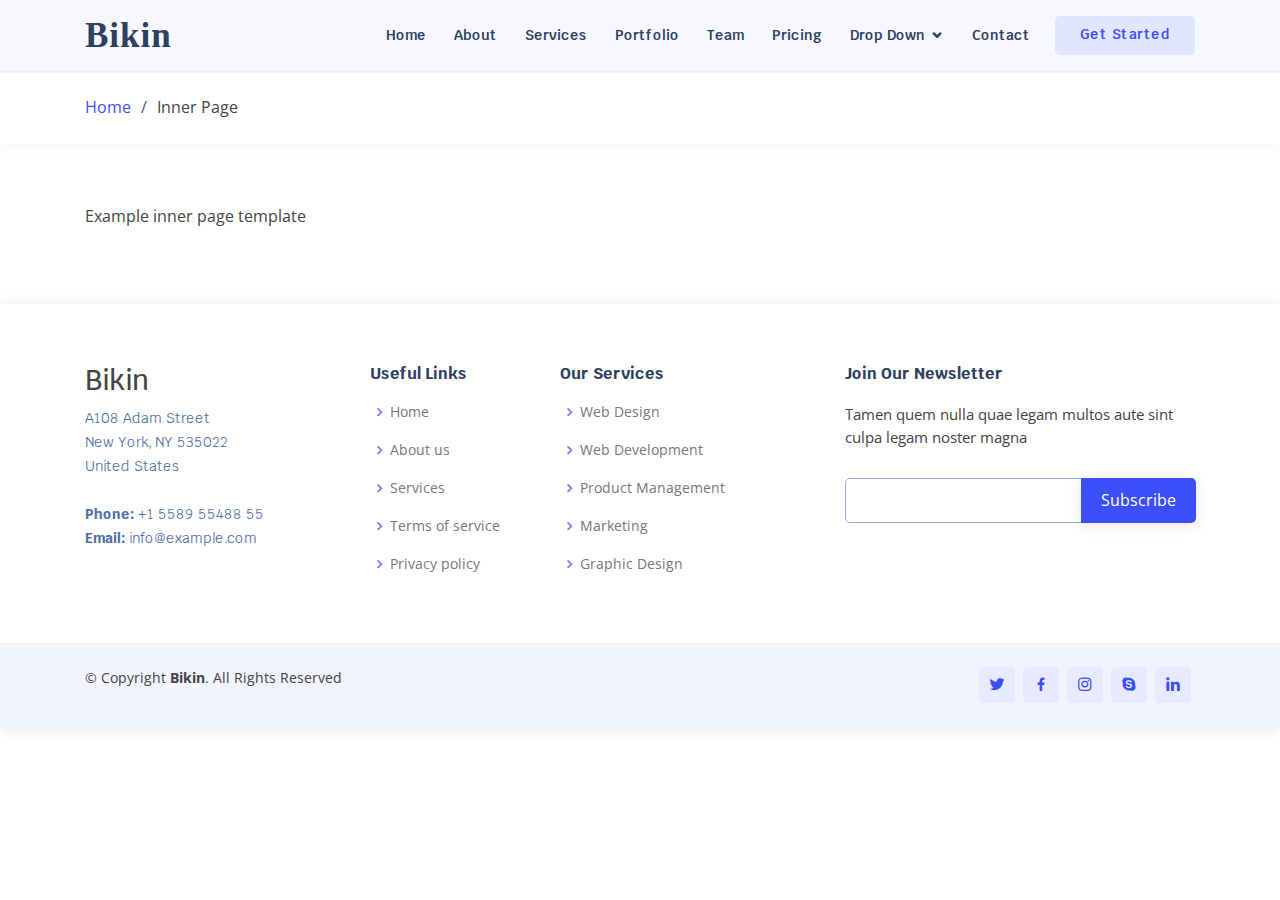
==== inner-page.html @ 14a740e0 "starting template" ====
<!DOCTYPE html>
<html lang="en">

<head>
  <meta charset="utf-8">
  <meta content="width=device-width, initial-scale=1.0" name="viewport">

  <title>Inner Page - Bikin Bootstrap Template</title>
  <meta content="" name="descriptison">
  <meta content="" name="keywords">

  <!-- Favicons -->
  <link href="assets/img/favicon.png" rel="icon">
  <link href="assets/img/apple-touch-icon.png" rel="apple-touch-icon">

  <!-- Google Fonts -->
  <link href="https://fonts.googleapis.com/css?family=Open+Sans:300,300i,400,400i,600,600i,700,700i|Krub:300,300i,400,400i,500,500i,600,600i,700,700i|Poppins:300,300i,400,400i,500,500i,600,600i,700,700i" rel="stylesheet">

  <!-- Vendor CSS Files -->
  <link href="assets/vendor/bootstrap/css/bootstrap.min.css" rel="stylesheet">
  <link href="assets/vendor/icofont/icofont.min.css" rel="stylesheet">
  <link href="assets/vendor/boxicons/css/boxicons.min.css" rel="stylesheet">
  <link href="assets/vendor/owl.carousel/assets/owl.carousel.min.css" rel="stylesheet">
  <link href="assets/vendor/venobox/venobox.css" rel="stylesheet">
  <link href="assets/vendor/aos/aos.css" rel="stylesheet">

  <!-- Template Main CSS File -->
  <link href="assets/css/style.css" rel="stylesheet">


</head>

<body>

  <!-- ======= Header ======= -->
  <header id="header" class="fixed-top">
    <div class="container d-flex align-items-center">

      <h1 class="logo mr-auto"><a href="index.html">Bikin</a></h1>
      <!-- Uncomment below if you prefer to use an image logo -->
      <!-- <a href="index.html" class="logo mr-auto"><img src="assets/img/logo.png" alt="" class="img-fluid"></a>-->

      <nav class="nav-menu d-none d-lg-block">
        <ul>
          <li><a href="index.html">Home</a></li>
          <li><a href="#about">About</a></li>
          <li><a href="#services">Services</a></li>
          <li><a href="#portfolio">Portfolio</a></li>
          <li><a href="#team">Team</a></li>
          <li><a href="#pricing">Pricing</a></li>
          <li class="drop-down"><a href="">Drop Down</a>
            <ul>
              <li><a href="#">Drop Down 1</a></li>
              <li class="drop-down"><a href="#">Deep Drop Down</a>
                <ul>
                  <li><a href="#">Deep Drop Down 1</a></li>
                  <li><a href="#">Deep Drop Down 2</a></li>
                  <li><a href="#">Deep Drop Down 3</a></li>
                  <li><a href="#">Deep Drop Down 4</a></li>
                  <li><a href="#">Deep Drop Down 5</a></li>
                </ul>
              </li>
              <li><a href="#">Drop Down 2</a></li>
              <li><a href="#">Drop Down 3</a></li>
              <li><a href="#">Drop Down 4</a></li>
            </ul>
          </li>
          <li><a href="#contact">Contact</a></li>

        </ul>
      </nav><!-- .nav-menu -->

      <a href="#about" class="get-started-btn scrollto">Get Started</a>

    </div>
  </header><!-- End Header -->

  <main id="main">

    <!-- ======= Breadcrumbs ======= -->
    <section id="breadcrumbs" class="breadcrumbs">
      <div class="container">

        <ol>
          <li><a href="index.html">Home</a></li>
          <li>Inner Page</li>
        </ol>

      </div>
    </section><!-- End Breadcrumbs -->

    <section class="inner-page">
      <div class="container">
        <p>
          Example inner page template
        </p>
      </div>
    </section>

  </main><!-- End #main -->

  <!-- ======= Footer ======= -->
  <footer id="footer">

    <div class="footer-top">
      <div class="container">
        <div class="row">

          <div class="col-lg-3 col-md-6 footer-contact">
            <h3>Bikin</h3>
            <p>
              A108 Adam Street <br>
              New York, NY 535022<br>
              United States <br><br>
              <strong>Phone:</strong> +1 5589 55488 55<br>
              <strong>Email:</strong> info@example.com<br>
            </p>
          </div>

          <div class="col-lg-2 col-md-6 footer-links">
            <h4>Useful Links</h4>
            <ul>
              <li><i class="bx bx-chevron-right"></i> <a href="#">Home</a></li>
              <li><i class="bx bx-chevron-right"></i> <a href="#">About us</a></li>
              <li><i class="bx bx-chevron-right"></i> <a href="#">Services</a></li>
              <li><i class="bx bx-chevron-right"></i> <a href="#">Terms of service</a></li>
              <li><i class="bx bx-chevron-right"></i> <a href="#">Privacy policy</a></li>
            </ul>
          </div>

          <div class="col-lg-3 col-md-6 footer-links">
            <h4>Our Services</h4>
            <ul>
              <li><i class="bx bx-chevron-right"></i> <a href="#">Web Design</a></li>
              <li><i class="bx bx-chevron-right"></i> <a href="#">Web Development</a></li>
              <li><i class="bx bx-chevron-right"></i> <a href="#">Product Management</a></li>
              <li><i class="bx bx-chevron-right"></i> <a href="#">Marketing</a></li>
              <li><i class="bx bx-chevron-right"></i> <a href="#">Graphic Design</a></li>
            </ul>
          </div>

          <div class="col-lg-4 col-md-6 footer-newsletter">
            <h4>Join Our Newsletter</h4>
            <p>Tamen quem nulla quae legam multos aute sint culpa legam noster magna</p>
            <form action="" method="post">
              <input type="email" name="email"><input type="submit" value="Subscribe">
            </form>
          </div>

        </div>
      </div>
    </div>

    <div class="container d-md-flex py-4">

      <div class="mr-md-auto text-center text-md-left">
        <div class="copyright">
          &copy; Copyright <strong><span>Bikin</span></strong>. All Rights Reserved
        </div>
        
      </div>
      <div class="social-links text-center text-md-right pt-3 pt-md-0">
        <a href="#" class="twitter"><i class="bx bxl-twitter"></i></a>
        <a href="#" class="facebook"><i class="bx bxl-facebook"></i></a>
        <a href="#" class="instagram"><i class="bx bxl-instagram"></i></a>
        <a href="#" class="google-plus"><i class="bx bxl-skype"></i></a>
        <a href="#" class="linkedin"><i class="bx bxl-linkedin"></i></a>
      </div>
    </div>
  </footer><!-- End Footer -->

  <a href="#" class="back-to-top"><i class="icofont-simple-up"></i></a>
  <div id="preloader"></div>

  <!-- Vendor JS Files -->
  <script src="assets/vendor/jquery/jquery.min.js"></script>
  <script src="assets/vendor/bootstrap/js/bootstrap.bundle.min.js"></script>
  <script src="assets/vendor/jquery.easing/jquery.easing.min.js"></script>
  <script src="assets/vendor/php-email-form/validate.js"></script>
  <script src="assets/vendor/owl.carousel/owl.carousel.min.js"></script>
  <script src="assets/vendor/isotope-layout/isotope.pkgd.min.js"></script>
  <script src="assets/vendor/venobox/venobox.min.js"></script>
  <script src="assets/vendor/aos/aos.js"></script>

  <!-- Template Main JS File -->
  <script src="assets/js/main.js"></script>

</body>

</html>
---- assets/vendor/venobox/venobox.css ----
/* ------ venobox.css --------*/
.vbox-overlay *, .vbox-overlay *:before, .vbox-overlay *:after{
    -webkit-backface-visibility: hidden;
    -webkit-box-sizing:border-box;
    -moz-box-sizing:border-box;
    box-sizing:border-box;
}
.vbox-overlay * { 
    -webkit-backface-visibility: visible;
    backface-visibility: visible;
}
.vbox-overlay{
    display: -webkit-flex;
    display: flex;
    -webkit-flex-direction: column;
    flex-direction: column;
    -webkit-justify-content: center;
    justify-content: center;
    -webkit-align-items: center;
    align-items: center;
    position: fixed;
    left: 0;
    top: 0;
    bottom: 0;
    right: 0;
    z-index: 999999;
}

/* ----- navigation ----- */
.vbox-title{
    width: 100%;
    height: 40px;
    float: left;
    text-align: center;
    line-height: 28px;
    font-size: 12px;
    padding: 6px 50px;
    overflow: hidden;
    position: fixed;
    display: none;
    left: 0;
    z-index: 89;
}
.vbox-close{
    cursor: pointer;
    position: fixed;
    top: -1px;
    right: 0;
    width: 50px;
    height: 40px;
    padding: 6px;
    display: block;
    background-position:10px center;
    overflow: hidden;
    font-size: 24px;
    line-height: 1;
    text-align: center;
    z-index: 99;
}
.vbox-left{
    cursor: pointer;
    position: fixed;
    left: 0;
    height: 40px;
    overflow: hidden;
    line-height: 28px;
    font-size: 12px;
    z-index: 99;
    display: flex;
    align-items:center;
}
.vbox-num{
    display: inline-block;
    margin: 6px 0 6px 15px;
}
/* ----- Social share ----- */
.vbox-share{
    line-height: 28px;
    font-size: 12px;
    overflow: hidden;
    position: fixed;
    left: 0;
    z-index: 98;
    display: flex;
    align-items:center;
    justify-content: center;
    width: 100%;
    text-align: center;
}
.vbox-share svg{
    max-height: 28px;
    width: 28px;
    z-index: 10;
    margin-left: 12px;
    margin-top: 6px;
    margin-bottom: 6px;
    vertical-align: middle;
}


/* ----- navigation ARROWS ----- */
.vbox-next, .vbox-prev{
    position: fixed;
    top: 50%;
    margin-top: -15px;
    overflow: hidden;
    cursor: pointer;
    display: block;
    width: 45px;
    height: 45px;
    z-index: 99;
}
.vbox-next span, .vbox-prev span{
    position: relative;
    width: 20px;
    height: 20px;
    border: 2px solid transparent;
    border-top-color: #B6B6B6;
    border-right-color: #B6B6B6;
    text-indent: -100px;
    position: absolute;
    top: 8px;
    display: block;
}
.vbox-prev{
    left: 15px;
}
.vbox-next{
    right: 15px;
}
.vbox-prev span{
    left: 10px;
    -ms-transform: rotate(-135deg);
    -webkit-transform: rotate(-135deg);
    transform: rotate(-135deg);
}
.vbox-next span{
    -ms-transform: rotate(45deg);
    -webkit-transform: rotate(45deg);
    transform: rotate(45deg);
    right: 10px;
}
/* ------- inline window ------ */
.vbox-inline{
    width: 420px;
    height: 315px;
    height: 70vh;
    padding: 10px;
    background: #fff;
    margin: 0 auto;
    overflow: auto;
    text-align: left;
}
/* ------- Video & iFrames window ------ */
.venoframe{
    max-width: 100%;
    width: 100%;
    border: none;
    width: 100%;
    height: 260px;
    height: 70vh;
}
.venoframe.vbvid{
    height: 260px;
}
@media (min-width: 768px) {
    .venoframe, .vbox-inline{
        width: 90%;
        height: 360px;
        height: 70vh;
    }
    .venoframe.vbvid{
        width: 640px;
        height: 360px;
    }
}
@media (min-width: 992px) {
    .venoframe, .vbox-inline{
        max-width: 1200px;
        width: 80%;
        height: 540px;
        height: 70vh;
    }
    .venoframe.vbvid{
        width: 960px;
        height: 540px;
    }
}
/* 
Please do NOT edit this part! 
or at least read this note: http://i.imgur.com/7C0ws9e.gif
*/
.vbox-open{
    overflow: hidden;
}
.vbox-container{
    position: absolute;
    left: 0;
    right: 0;
    top: 0;
    bottom: 0;
    overflow-x: hidden;
    overflow-y: scroll;
    overflow-scrolling: touch;
    -webkit-overflow-scrolling: touch;
    z-index: 20;
    max-height: 100%;

}

.vbox-content{
    text-align: center;
    float: left;
    width: 100%;
    position: relative;
    overflow: hidden;
    padding: 20px 4%;
}
.vbox-container img{
    max-width: 100%;
    height: auto;
}
.vbox-figlio{
    box-shadow: 0 0 12px rgba(0,0,0,0.19), 0 6px 6px rgba(0,0,0,0.23);
    max-width: 100%;
    text-align: initial;
}
img.vbox-figlio{
    -webkit-user-select: none;
-khtml-user-select: none;
-moz-user-select: none;
-o-user-select: none;
user-select: none;
}
.vbox-content.swipe-left{
    margin-left: -200px !important;
}
.vbox-content.swipe-right{
    margin-left: 200px !important;
}
.vbox-animated{
    webkit-transition: margin 300ms ease-out;
    transition: margin 300ms ease-out;
}

/* ---------- preloader ----------
 * SPINKIT 
 * http://tobiasahlin.com/spinkit/
-------------------------------- */
.sk-double-bounce,.sk-rotating-plane{width:40px;height:40px;margin:40px auto}.sk-rotating-plane{background-color:#333;-webkit-animation:sk-rotatePlane 1.2s infinite ease-in-out;animation:sk-rotatePlane 1.2s infinite ease-in-out}@-webkit-keyframes sk-rotatePlane{0%{-webkit-transform:perspective(120px) rotateX(0) rotateY(0);transform:perspective(120px) rotateX(0) rotateY(0)}50%{-webkit-transform:perspective(120px) rotateX(-180.1deg) rotateY(0);transform:perspective(120px) rotateX(-180.1deg) rotateY(0)}100%{-webkit-transform:perspective(120px) rotateX(-180deg) rotateY(-179.9deg);transform:perspective(120px) rotateX(-180deg) rotateY(-179.9deg)}}@keyframes sk-rotatePlane{0%{-webkit-transform:perspective(120px) rotateX(0) rotateY(0);transform:perspective(120px) rotateX(0) rotateY(0)}50%{-webkit-transform:perspective(120px) rotateX(-180.1deg) rotateY(0);transform:perspective(120px) rotateX(-180.1deg) rotateY(0)}100%{-webkit-transform:perspective(120px) rotateX(-180deg) rotateY(-179.9deg);transform:perspective(120px) rotateX(-180deg) rotateY(-179.9deg)}}.sk-double-bounce{position:relative}.sk-double-bounce .sk-child{width:100%;height:100%;border-radius:50%;background-color:#333;opacity:.6;position:absolute;top:0;left:0;-webkit-animation:sk-doubleBounce 2s infinite ease-in-out;animation:sk-doubleBounce 2s infinite ease-in-out}.sk-chasing-dots .sk-child,.sk-spinner-pulse,.sk-three-bounce .sk-child{background-color:#333;border-radius:100%}.sk-double-bounce .sk-double-bounce2{-webkit-animation-delay:-1s;animation-delay:-1s}@-webkit-keyframes sk-doubleBounce{0%,100%{-webkit-transform:scale(0);transform:scale(0)}50%{-webkit-transform:scale(1);transform:scale(1)}}@keyframes sk-doubleBounce{0%,100%{-webkit-transform:scale(0);transform:scale(0)}50%{-webkit-transform:scale(1);transform:scale(1)}}.sk-wave{margin:40px auto;width:50px;height:40px;text-align:center;font-size:10px}.sk-wave .sk-rect{background-color:#333;height:100%;width:6px;display:inline-block;-webkit-animation:sk-waveStretchDelay 1.2s infinite ease-in-out;animation:sk-waveStretchDelay 1.2s infinite ease-in-out}.sk-wave .sk-rect1{-webkit-animation-delay:-1.2s;animation-delay:-1.2s}.sk-wave .sk-rect2{-webkit-animation-delay:-1.1s;animation-delay:-1.1s}.sk-wave .sk-rect3{-webkit-animation-delay:-1s;animation-delay:-1s}.sk-wave .sk-rect4{-webkit-animation-delay:-.9s;animation-delay:-.9s}.sk-wave .sk-rect5{-webkit-animation-delay:-.8s;animation-delay:-.8s}@-webkit-keyframes sk-waveStretchDelay{0%,100%,40%{-webkit-transform:scaleY(.4);transform:scaleY(.4)}20%{-webkit-transform:scaleY(1);transform:scaleY(1)}}@keyframes sk-waveStretchDelay{0%,100%,40%{-webkit-transform:scaleY(.4);transform:scaleY(.4)}20%{-webkit-transform:scaleY(1);transform:scaleY(1)}}.sk-wandering-cubes{margin:40px auto;width:40px;height:40px;position:relative}.sk-wandering-cubes .sk-cube{background-color:#333;width:10px;height:10px;position:absolute;top:0;left:0;-webkit-animation:sk-wanderingCube 1.8s ease-in-out -1.8s infinite both;animation:sk-wanderingCube 1.8s ease-in-out -1.8s infinite both}.sk-chasing-dots,.sk-spinner-pulse{width:40px;height:40px;margin:40px auto}.sk-wandering-cubes .sk-cube2{-webkit-animation-delay:-.9s;animation-delay:-.9s}@-webkit-keyframes sk-wanderingCube{0%{-webkit-transform:rotate(0);transform:rotate(0)}25%{-webkit-transform:translateX(30px) rotate(-90deg) scale(.5);transform:translateX(30px) rotate(-90deg) scale(.5)}50%{-webkit-transform:translateX(30px) translateY(30px) rotate(-179deg);transform:translateX(30px) translateY(30px) rotate(-179deg)}50.1%{-webkit-transform:translateX(30px) translateY(30px) rotate(-180deg);transform:translateX(30px) translateY(30px) rotate(-180deg)}75%{-webkit-transform:translateX(0) translateY(30px) rotate(-270deg) scale(.5);transform:translateX(0) translateY(30px) rotate(-270deg) scale(.5)}100%{-webkit-transform:rotate(-360deg);transform:rotate(-360deg)}}@keyframes sk-wanderingCube{0%{-webkit-transform:rotate(0);transform:rotate(0)}25%{-webkit-transform:translateX(30px) rotate(-90deg) scale(.5);transform:translateX(30px) rotate(-90deg) scale(.5)}50%{-webkit-transform:translateX(30px) translateY(30px) rotate(-179deg);transform:translateX(30px) translateY(30px) rotate(-179deg)}50.1%{-webkit-transform:translateX(30px) translateY(30px) rotate(-180deg);transform:translateX(30px) translateY(30px) rotate(-180deg)}75%{-webkit-transform:translateX(0) translateY(30px) rotate(-270deg) scale(.5);transform:translateX(0) translateY(30px) rotate(-270deg) scale(.5)}100%{-webkit-transform:rotate(-360deg);transform:rotate(-360deg)}}.sk-spinner-pulse{-webkit-animation:sk-pulseScaleOut 1s infinite ease-in-out;animation:sk-pulseScaleOut 1s infinite ease-in-out}@-webkit-keyframes sk-pulseScaleOut{0%{-webkit-transform:scale(0);transform:scale(0)}100%{-webkit-transform:scale(1);transform:scale(1);opacity:0}}@keyframes sk-pulseScaleOut{0%{-webkit-transform:scale(0);transform:scale(0)}100%{-webkit-transform:scale(1);transform:scale(1);opacity:0}}.sk-chasing-dots{position:relative;text-align:center;-webkit-animation:sk-chasingDotsRotate 2s infinite linear;animation:sk-chasingDotsRotate 2s infinite linear}.sk-chasing-dots .sk-child{width:60%;height:60%;display:inline-block;position:absolute;top:0;-webkit-animation:sk-chasingDotsBounce 2s infinite ease-in-out;animation:sk-chasingDotsBounce 2s infinite ease-in-out}.sk-chasing-dots .sk-dot2{top:auto;bottom:0;-webkit-animation-delay:-1s;animation-delay:-1s}@-webkit-keyframes sk-chasingDotsRotate{100%{-webkit-transform:rotate(360deg);transform:rotate(360deg)}}@keyframes sk-chasingDotsRotate{100%{-webkit-transform:rotate(360deg);transform:rotate(360deg)}}@-webkit-keyframes sk-chasingDotsBounce{0%,100%{-webkit-transform:scale(0);transform:scale(0)}50%{-webkit-transform:scale(1);transform:scale(1)}}@keyframes sk-chasingDotsBounce{0%,100%{-webkit-transform:scale(0);transform:scale(0)}50%{-webkit-transform:scale(1);transform:scale(1)}}.sk-three-bounce{margin:40px auto;width:80px;text-align:center}.sk-three-bounce .sk-child{width:20px;height:20px;display:inline-block;-webkit-animation:sk-three-bounce 1.4s ease-in-out 0s infinite both;animation:sk-three-bounce 1.4s ease-in-out 0s infinite both}.sk-circle .sk-child:before,.sk-fading-circle .sk-circle:before{display:block;border-radius:100%;content:'';background-color:#333}.sk-three-bounce .sk-bounce1{-webkit-animation-delay:-.32s;animation-delay:-.32s}.sk-three-bounce .sk-bounce2{-webkit-animation-delay:-.16s;animation-delay:-.16s}@-webkit-keyframes sk-three-bounce{0%,100%,80%{-webkit-transform:scale(0);transform:scale(0)}40%{-webkit-transform:scale(1);transform:scale(1)}}@keyframes sk-three-bounce{0%,100%,80%{-webkit-transform:scale(0);transform:scale(0)}40%{-webkit-transform:scale(1);transform:scale(1)}}.sk-circle{margin:40px auto;width:40px;height:40px;position:relative}.sk-circle .sk-child{width:100%;height:100%;position:absolute;left:0;top:0}.sk-circle .sk-child:before{margin:0 auto;width:15%;height:15%;-webkit-animation:sk-circleBounceDelay 1.2s infinite ease-in-out both;animation:sk-circleBounceDelay 1.2s infinite ease-in-out both}.sk-circle .sk-circle2{-webkit-transform:rotate(30deg);-ms-transform:rotate(30deg);transform:rotate(30deg)}.sk-circle .sk-circle3{-webkit-transform:rotate(60deg);-ms-transform:rotate(60deg);transform:rotate(60deg)}.sk-circle .sk-circle4{-webkit-transform:rotate(90deg);-ms-transform:rotate(90deg);transform:rotate(90deg)}.sk-circle .sk-circle5{-webkit-transform:rotate(120deg);-ms-transform:rotate(120deg);transform:rotate(120deg)}.sk-circle .sk-circle6{-webkit-transform:rotate(150deg);-ms-transform:rotate(150deg);transform:rotate(150deg)}.sk-circle .sk-circle7{-webkit-transform:rotate(180deg);-ms-transform:rotate(180deg);transform:rotate(180deg)}.sk-circle .sk-circle8{-webkit-transform:rotate(210deg);-ms-transform:rotate(210deg);transform:rotate(210deg)}.sk-circle .sk-circle9{-webkit-transform:rotate(240deg);-ms-transform:rotate(240deg);transform:rotate(240deg)}.sk-circle .sk-circle10{-webkit-transform:rotate(270deg);-ms-transform:rotate(270deg);transform:rotate(270deg)}.sk-circle .sk-circle11{-webkit-transform:rotate(300deg);-ms-transform:rotate(300deg);transform:rotate(300deg)}.sk-circle .sk-circle12{-webkit-transform:rotate(330deg);-ms-transform:rotate(330deg);transform:rotate(330deg)}.sk-circle .sk-circle2:before{-webkit-animation-delay:-1.1s;animation-delay:-1.1s}.sk-circle .sk-circle3:before{-webkit-animation-delay:-1s;animation-delay:-1s}.sk-circle .sk-circle4:before{-webkit-animation-delay:-.9s;animation-delay:-.9s}.sk-circle .sk-circle5:before{-webkit-animation-delay:-.8s;animation-delay:-.8s}.sk-circle .sk-circle6:before{-webkit-animation-delay:-.7s;animation-delay:-.7s}.sk-circle .sk-circle7:before{-webkit-animation-delay:-.6s;animation-delay:-.6s}.sk-circle .sk-circle8:before{-webkit-animation-delay:-.5s;animation-delay:-.5s}.sk-circle .sk-circle9:before{-webkit-animation-delay:-.4s;animation-delay:-.4s}.sk-circle .sk-circle10:before{-webkit-animation-delay:-.3s;animation-delay:-.3s}.sk-circle .sk-circle11:before{-webkit-animation-delay:-.2s;animation-delay:-.2s}.sk-circle .sk-circle12:before{-webkit-animation-delay:-.1s;animation-delay:-.1s}@-webkit-keyframes sk-circleBounceDelay{0%,100%,80%{-webkit-transform:scale(0);transform:scale(0)}40%{-webkit-transform:scale(1);transform:scale(1)}}@keyframes sk-circleBounceDelay{0%,100%,80%{-webkit-transform:scale(0);transform:scale(0)}40%{-webkit-transform:scale(1);transform:scale(1)}}.sk-cube-grid{width:40px;height:40px;margin:40px auto}.sk-cube-grid .sk-cube{width:33.33%;height:33.33%;background-color:#333;float:left;-webkit-animation:sk-cubeGridScaleDelay 1.3s infinite ease-in-out;animation:sk-cubeGridScaleDelay 1.3s infinite ease-in-out}.sk-cube-grid .sk-cube1{-webkit-animation-delay:.2s;animation-delay:.2s}.sk-cube-grid .sk-cube2{-webkit-animation-delay:.3s;animation-delay:.3s}.sk-cube-grid .sk-cube3{-webkit-animation-delay:.4s;animation-delay:.4s}.sk-cube-grid .sk-cube4{-webkit-animation-delay:.1s;animation-delay:.1s}.sk-cube-grid .sk-cube5{-webkit-animation-delay:.2s;animation-delay:.2s}.sk-cube-grid .sk-cube6{-webkit-animation-delay:.3s;animation-delay:.3s}.sk-cube-grid .sk-cube7{-webkit-animation-delay:0ms;animation-delay:0ms}.sk-cube-grid .sk-cube8{-webkit-animation-delay:.1s;animation-delay:.1s}.sk-cube-grid .sk-cube9{-webkit-animation-delay:.2s;animation-delay:.2s}@-webkit-keyframes sk-cubeGridScaleDelay{0%,100%,70%{-webkit-transform:scale3D(1,1,1);transform:scale3D(1,1,1)}35%{-webkit-transform:scale3D(0,0,1);transform:scale3D(0,0,1)}}@keyframes sk-cubeGridScaleDelay{0%,100%,70%{-webkit-transform:scale3D(1,1,1);transform:scale3D(1,1,1)}35%{-webkit-transform:scale3D(0,0,1);transform:scale3D(0,0,1)}}.sk-fading-circle{margin:40px auto;width:40px;height:40px;position:relative}.sk-fading-circle .sk-circle{width:100%;height:100%;position:absolute;left:0;top:0}.sk-fading-circle .sk-circle:before{margin:0 auto;width:15%;height:15%;-webkit-animation:sk-circleFadeDelay 1.2s infinite ease-in-out both;animation:sk-circleFadeDelay 1.2s infinite ease-in-out both}.sk-fading-circle .sk-circle2{-webkit-transform:rotate(30deg);-ms-transform:rotate(30deg);transform:rotate(30deg)}.sk-fading-circle .sk-circle3{-webkit-transform:rotate(60deg);-ms-transform:rotate(60deg);transform:rotate(60deg)}.sk-fading-circle .sk-circle4{-webkit-transform:rotate(90deg);-ms-transform:rotate(90deg);transform:rotate(90deg)}.sk-fading-circle .sk-circle5{-webkit-transform:rotate(120deg);-ms-transform:rotate(120deg);transform:rotate(120deg)}.sk-fading-circle .sk-circle6{-webkit-transform:rotate(150deg);-ms-transform:rotate(150deg);transform:rotate(150deg)}.sk-fading-circle .sk-circle7{-webkit-transform:rotate(180deg);-ms-transform:rotate(180deg);transform:rotate(180deg)}.sk-fading-circle .sk-circle8{-webkit-transform:rotate(210deg);-ms-transform:rotate(210deg);transform:rotate(210deg)}.sk-fading-circle .sk-circle9{-webkit-transform:rotate(240deg);-ms-transform:rotate(240deg);transform:rotate(240deg)}.sk-fading-circle .sk-circle10{-webkit-transform:rotate(270deg);-ms-transform:rotate(270deg);transform:rotate(270deg)}.sk-fading-circle .sk-circle11{-webkit-transform:rotate(300deg);-ms-transform:rotate(300deg);transform:rotate(300deg)}.sk-fading-circle .sk-circle12{-webkit-transform:rotate(330deg);-ms-transform:rotate(330deg);transform:rotate(330deg)}.sk-fading-circle .sk-circle2:before{-webkit-animation-delay:-1.1s;animation-delay:-1.1s}.sk-fading-circle .sk-circle3:before{-webkit-animation-delay:-1s;animation-delay:-1s}.sk-fading-circle .sk-circle4:before{-webkit-animation-delay:-.9s;animation-delay:-.9s}.sk-fading-circle .sk-circle5:before{-webkit-animation-delay:-.8s;animation-delay:-.8s}.sk-fading-circle .sk-circle6:before{-webkit-animation-delay:-.7s;animation-delay:-.7s}.sk-fading-circle .sk-circle7:before{-webkit-animation-delay:-.6s;animation-delay:-.6s}.sk-fading-circle .sk-circle8:before{-webkit-animation-delay:-.5s;animation-delay:-.5s}.sk-fading-circle .sk-circle9:before{-webkit-animation-delay:-.4s;animation-delay:-.4s}.sk-fading-circle .sk-circle10:before{-webkit-animation-delay:-.3s;animation-delay:-.3s}.sk-fading-circle .sk-circle11:before{-webkit-animation-delay:-.2s;animation-delay:-.2s}.sk-fading-circle .sk-circle12:before{-webkit-animation-delay:-.1s;animation-delay:-.1s}@-webkit-keyframes sk-circleFadeDelay{0%,100%,39%{opacity:0}40%{opacity:1}}@keyframes sk-circleFadeDelay{0%,100%,39%{opacity:0}40%{opacity:1}}.sk-folding-cube{margin:40px auto;width:40px;height:40px;position:relative;-webkit-transform:rotateZ(45deg);transform:rotateZ(45deg)}.sk-folding-cube .sk-cube{float:left;width:50%;height:50%;position:relative;-webkit-transform:scale(1.1);-ms-transform:scale(1.1);transform:scale(1.1)}.sk-folding-cube .sk-cube:before{content:'';position:absolute;top:0;left:0;width:100%;height:100%;background-color:#333;-webkit-animation:sk-foldCubeAngle 2.4s infinite linear both;animation:sk-foldCubeAngle 2.4s infinite linear both;-webkit-transform-origin:100% 100%;-ms-transform-origin:100% 100%;transform-origin:100% 100%}.sk-folding-cube .sk-cube2{-webkit-transform:scale(1.1) rotateZ(90deg);transform:scale(1.1) rotateZ(90deg)}.sk-folding-cube .sk-cube3{-webkit-transform:scale(1.1) rotateZ(180deg);transform:scale(1.1) rotateZ(180deg)}.sk-folding-cube .sk-cube4{-webkit-transform:scale(1.1) rotateZ(270deg);transform:scale(1.1) rotateZ(270deg)}.sk-folding-cube .sk-cube2:before{-webkit-animation-delay:.3s;animation-delay:.3s}.sk-folding-cube .sk-cube3:before{-webkit-animation-delay:.6s;animation-delay:.6s}.sk-folding-cube .sk-cube4:before{-webkit-animation-delay:.9s;animation-delay:.9s}@-webkit-keyframes sk-foldCubeAngle{0%,10%{-webkit-transform:perspective(140px) rotateX(-180deg);transform:perspective(140px) rotateX(-180deg);opacity:0}25%,75%{-webkit-transform:perspective(140px) rotateX(0);transform:perspective(140px) rotateX(0);opacity:1}100%,90%{-webkit-transform:perspective(140px) rotateY(180deg);transform:perspective(140px) rotateY(180deg);opacity:0}}@keyframes sk-foldCubeAngle{0%,10%{-webkit-transform:perspective(140px) rotateX(-180deg);transform:perspective(140px) rotateX(-180deg);opacity:0}25%,75%{-webkit-transform:perspective(140px) rotateX(0);transform:perspective(140px) rotateX(0);opacity:1}100%,90%{-webkit-transform:perspective(140px) rotateY(180deg);transform:perspective(140px) rotateY(180deg);opacity:0}}
---- assets/css/style.css ----
body {
  font-family: "Open Sans", sans-serif;
  color: #444444;
}

a {
  color: #3b4ef8;
}

a:hover {
  color: #6c7afa;
  text-decoration: none;
}

h1, h2, h3, h4, h5, h6 {
  font-family: "Krub", sans-serif;
}

/*--------------------------------------------------------------
# Back to top button
--------------------------------------------------------------*/
.back-to-top {
  position: fixed;
  display: none;
  right: 15px;
  bottom: 15px;
  z-index: 99999;
}

.back-to-top i {
  display: flex;
  align-items: center;
  justify-content: center;
  font-size: 24px;
  width: 40px;
  height: 40px;
  border-radius: 5px;
  background: #3b4ef8;
  color: #fff;
  transition: all 0.4s;
}

.back-to-top i:hover {
  background: #0a22f6;
  color: #fff;
}

/*--------------------------------------------------------------
# Preloader
--------------------------------------------------------------*/
#preloader {
  position: fixed;
  top: 0;
  left: 0;
  right: 0;
  bottom: 0;
  z-index: 9999;
  overflow: hidden;
  background: #fff;
}

#preloader:before {
  content: "";
  position: fixed;
  top: calc(50% - 30px);
  left: calc(50% - 30px);
  border: 6px solid #3b4ef8;
  border-top-color: #e2e5fe;
  border-radius: 50%;
  width: 60px;
  height: 60px;
  -webkit-animation: animate-preloader 1s linear infinite;
  animation: animate-preloader 1s linear infinite;
}

@-webkit-keyframes animate-preloader {
  0% {
    transform: rotate(0deg);
  }
  100% {
    transform: rotate(360deg);
  }
}

@keyframes animate-preloader {
  0% {
    transform: rotate(0deg);
  }
  100% {
    transform: rotate(360deg);
  }
}

/*--------------------------------------------------------------
# Disable aos animation delay on mobile devices
--------------------------------------------------------------*/
@media screen and (max-width: 768px) {
  [data-aos-delay] {
    transition-delay: 0 !important;
  }
}

/*--------------------------------------------------------------
# Header
--------------------------------------------------------------*/
#header {
  background: #f6f7ff;
  border-bottom: 2px solid #eceefe;
  transition: all 0.5s;
  z-index: 997;
  padding: 15px 0;
}

#header .logo {
  font-size: 35px;
  margin: 0;
  padding: 0;
  line-height: 1;
  font-weight: 700;
  letter-spacing: 1px;
  font-family: 'Caveat', cursive;

}

#header .logo a {
  color: #2d405f;
}

#header .logo img {
  max-height: 40px;
}

/*--------------------------------------------------------------
# Navigation Menu
--------------------------------------------------------------*/
/* Desktop Navigation */
.nav-menu ul {
  margin: 0;
  padding: 0;
  list-style: none;
}

.nav-menu > ul {
  display: flex;
}

.nav-menu > ul > li {
  position: relative;
  white-space: nowrap;
  padding: 10px 0 10px 28px;
}

.nav-menu a {
  display: block;
  position: relative;
  color: #2d405f;
  transition: 0.3s;
  font-size: 14px;
  font-family: "Krub", sans-serif;
  font-weight: 600;
}

.nav-menu a:hover, .nav-menu .active > a, .nav-menu li:hover > a {
  color: #3b4ef8;
}

.nav-menu .drop-down ul {
  display: block;
  position: absolute;
  left: 14px;
  top: calc(100% + 30px);
  z-index: 99;
  opacity: 0;
  visibility: hidden;
  padding: 10px 0;
  border-radius: 5px;
  background: #fff;
  box-shadow: 0px 0px 30px rgba(127, 137, 161, 0.25);
  transition: 0.3s;
}

.nav-menu .drop-down:hover > ul {
  opacity: 1;
  top: 100%;
  visibility: visible;
}

.nav-menu .drop-down li {
  min-width: 180px;
  position: relative;
}

.nav-menu .drop-down ul a {
  padding: 10px 20px;
  font-size: 14px;
  font-weight: 500;
  text-transform: none;
  color: #2d405f;
}

.nav-menu .drop-down ul a:hover, .nav-menu .drop-down ul .active > a, .nav-menu .drop-down ul li:hover > a {
  color: #3b4ef8;
}

.nav-menu .drop-down > a:after {
  content: "\ea99";
  font-family: IcoFont;
  padding-left: 5px;
}

.nav-menu .drop-down .drop-down ul {
  top: 0;
  left: calc(100% - 30px);
}

.nav-menu .drop-down .drop-down:hover > ul {
  opacity: 1;
  top: 0;
  left: 100%;
}

.nav-menu .drop-down .drop-down > a {
  padding-right: 35px;
}

.nav-menu .drop-down .drop-down > a:after {
  content: "\eaa0";
  font-family: IcoFont;
  position: absolute;
  right: 15px;
}

@media (max-width: 1366px) {
  .nav-menu .drop-down .drop-down ul {
    left: -90%;
  }
  .nav-menu .drop-down .drop-down:hover > ul {
    left: -100%;
  }
  .nav-menu .drop-down .drop-down > a:after {
    content: "\ea9d";
  }
}

/* Get Startet Button */
.get-started-btn {
  margin-left: 25px;
  background: #e2e5fe;
  color: #3b4ef8;
  border-radius: 5px;
  padding: 8px 25px 10px 25px;
  white-space: nowrap;
  transition: 0.3s;
  font-size: 14px;
  display: inline-block;
  font-weight: 600;
  font-family: "Krub", sans-serif;
  letter-spacing: 0.5px;
}

.get-started-btn:hover {
  background: #3b4ef8;
  color: #fff;
}

@media (max-width: 768px) {
  .get-started-btn {
    margin: 0 48px 0 0;
    padding: 6px 18px;
  }
}

/* Mobile Navigation */
.mobile-nav-toggle {
  position: fixed;
  top: 18px;
  right: 15px;
  z-index: 9998;
  border: 0;
  background: none;
  font-size: 24px;
  transition: all 0.4s;
  outline: none !important;
  line-height: 1;
  cursor: pointer;
  text-align: right;
}

.mobile-nav-toggle i {
  color: #2d405f;
}

.mobile-nav {
  position: fixed;
  top: 55px;
  right: 15px;
  bottom: 15px;
  left: 15px;
  z-index: 9999;
  overflow-y: auto;
  background: #fff;
  transition: ease-in-out 0.2s;
  opacity: 0;
  visibility: hidden;
  border-radius: 10px;
  padding: 10px 0;
}

.mobile-nav * {
  margin: 0;
  padding: 0;
  list-style: none;
}

.mobile-nav a {
  display: block;
  position: relative;
  color: #2d405f;
  padding: 10px 20px;
  font-weight: 500;
  outline: none;
}

.mobile-nav a:hover, .mobile-nav .active > a, .mobile-nav li:hover > a {
  color: #3b4ef8;
  text-decoration: none;
}

.mobile-nav .drop-down > a:after {
  content: "\ea99";
  font-family: IcoFont;
  padding-left: 10px;
  position: absolute;
  right: 15px;
}

.mobile-nav .active.drop-down > a:after {
  content: "\eaa1";
}

.mobile-nav .drop-down > a {
  padding-right: 35px;
}

.mobile-nav .drop-down ul {
  display: none;
  overflow: hidden;
}

.mobile-nav .drop-down li {
  padding-left: 20px;
}

.mobile-nav-overly {
  width: 100%;
  height: 100%;
  z-index: 9997;
  top: 0;
  left: 0;
  position: fixed;
  background: rgba(29, 41, 60, 0.6);
  overflow: hidden;
  display: none;
  transition: ease-in-out 0.2s;
}

.mobile-nav-active {
  overflow: hidden;
}

.mobile-nav-active .mobile-nav {
  opacity: 1;
  visibility: visible;
}

.mobile-nav-active .mobile-nav-toggle i {
  color: #fff;
}

/*--------------------------------------------------------------
# Hero Section
--------------------------------------------------------------*/
#hero {
  width: 100%;
  height: 100vh;
  background: white;
  border-bottom: 2px solid white;
  text-align: center;
}

#hero .container {
  padding-top: 70px;
}

#hero h1 {
  margin: 0;
  font-size: 48px;
  font-weight: 700;
  line-height: 56px;
  color: #141d2b;
  width: 60%;
  color: #2d405f;
}

#hero h2 {
  color: #466393;
  margin: 15px 0 0 0;
  font-size: 24px;
  color: #2d405f;
}

#hero .btn-get-started {
  font-family: "Krub", sans-serif;
  font-weight: 500;
  font-size: 16px;
  letter-spacing: 1px;
  display: block;
  padding: 8px 32px 10px 32px;
  margin-top: 25px;
  border-radius: 5px;
  transition: 0.5s;
  color: #fff;
  background: #3b4ef8;
}

#hero .btn-get-started:hover {
  background: #0a22f6;
}

#hero .hero-img {
  max-width: 60%;
  margin-top: 40px;
}

@media (max-width: 992px) {
  #hero h1 {
    font-size: 36px;
    line-height: 42px;
    width: 100%;
  }
  #hero h2 {
    font-size: 20px;
    line-height: 24px;
  }
  #hero .hero-img {
    max-width: 90%;
  }
}

/*--------------------------------------------------------------
# Sections General
--------------------------------------------------------------*/
section {
  padding: 60px 0;
  overflow: hidden;
}

.section-bg {
  background-color: #f6f8fb;
}

.section-title {
  text-align: center;
  padding-bottom: 30px;
}

.section-title h2 {
  font-size: 32px;
  font-weight: bold;
  margin-bottom: 20px;
  padding-bottom: 20px;
  position: relative;
  color: #2d405f;
}

.section-title h2::after {
  content: '';
  position: absolute;
  display: block;
  width: 50px;
  height: 3px;
  background: #aabbd7;
  bottom: 0;
  left: calc(50% - 25px);
}

.section-title p {
  margin-bottom: 0;
}

/*--------------------------------------------------------------
# About
--------------------------------------------------------------*/
.about {
  background: #466393;
  background-size: cover;
  padding: 60px 0;
  position: relative;
  color: #fff;
}

.about .content {
  padding: 30px 30px 30px 0;
}

.about .content h3 {
  font-weight: 700;
  font-size: 34px;
  color: #fff;
  margin-bottom: 30px;
}

.about .content p {
  margin-bottom: 30px;
}

.about .content .about-btn {
  display: inline-block;
  background: rgba(255, 255, 255, 0.05);
  padding: 6px 30px 8px 30px;
  color: #fff;
  border-radius: 50px;
  transition: 0.3s;
}

.about .content .about-btn i {
  font-size: 14px;
}

.about .content .about-btn:hover {
  background: rgba(255, 255, 255, 0.1);
}

.about .icon-boxes .icon-box {
  margin-top: 30px;
}

.about .icon-boxes .icon-box i {
  font-size: 40px;
  color: #b6bdfc;
  margin-bottom: 10px;
}

.about .icon-boxes .icon-box h4 {
  font-size: 20px;
  font-weight: 700;
  margin: 0 0 10px 0;
}

.about .icon-boxes .icon-box p {
  font-size: 15px;
}

@media (max-width: 1200px) {
  .about .content {
    padding-right: 0;
  }
}

@media (max-width: 768px) {
  .about {
    text-align: center;
  }
}

/*--------------------------------------------------------------
# Clients
--------------------------------------------------------------*/
.clients {
  background: #f6f7ff;
  padding: 15px 0;
  text-align: center;
}

.clients img {
  max-width: 45%;
  transition: all 0.4s ease-in-out;
  display: inline-block;
  padding: 15px 0;
}

.clients img:hover {
  transform: scale(1.15);
}

@media (max-width: 768px) {
  .clients img {
    max-width: 40%;
  }
}

/*--------------------------------------------------------------
# Features
--------------------------------------------------------------*/
.features .content + .content {
  margin-top: 100px;
}

.features .content h3 {
  font-weight: 600;
  font-size: 26px;
}

.features .content ul {
  list-style: none;
  padding: 0;
}

.features .content ul li {
  padding-bottom: 10px;
}

.features .content ul i {
  font-size: 20px;
  padding-right: 4px;
  color: #3b4ef8;
}

.features .content p:last-child {
  margin-bottom: 0;
}

/*--------------------------------------------------------------
# Steps
--------------------------------------------------------------*/
.steps {
  padding-top: 20px;
}

.steps .row {
  overflow: hidden;
}

.steps .content-item {
  padding: 40px;
  border-left: 1px solid #eee;
  border-bottom: 1px solid #eee;
  margin: -1px;
}

.steps .content-item span {
  display: block;
  font-size: 24px;
  font-weight: 400;
  color: #3b4ef8;
}

.steps .content-item h4 {
  font-size: 28px;
  font-weight: 400;
  padding: 0;
  margin: 20px 0;
  color: #2d405f;
}

.steps .content-item p {
  color: #aaaaaa;
  font-size: 15px;
  margin: 0;
  padding: 0;
}

@media (max-width: 768px) {
  .steps .content-item {
    padding: 40px 0;
  }
}

/*--------------------------------------------------------------
# Services
--------------------------------------------------------------*/
.services {
  background: #2d405f;
  padding-bottom: 80px;
}

.services .section-title h2, .services .section-title p {
  color: #fff;
}

.services .section-title h2::after {
  background: rgba(255, 255, 255, 0.2);
}

.services .icon-box {
  padding: 50px 30px;
  position: relative;
  overflow: hidden;
  background: #fff;
  transition: all 0.3s;
  border-radius: 5px;
  text-align: center;
}

.services .icon-box:hover {
  transform: scale(1.08);
}

.services .icon {
  margin-bottom: 15px;
}

.services .icon i {
  font-size: 32px;
  line-height: 1;
  color: #2d405f;
  background: #eff2f8;
  padding: 20px;
  border-radius: 50px;
  transition: all 0.3s;
}

.services .title {
  font-weight: 700;
  margin-bottom: 15px;
  font-size: 18px;
}

.services .title a {
  color: #2d405f;
  transition: 0.3s;
}

.services .title a:hover {
  color: #4e6fa4;
}

.services .description {
  font-size: 15px;
  line-height: 28px;
  margin-bottom: 0;
}

/*--------------------------------------------------------------
# Portfolio
--------------------------------------------------------------*/
.portfolio .portfolio-item {
  margin-bottom: 30px;
}

.portfolio #portfolio-flters {
  padding: 0;
  margin: 0 auto 20px auto;
  list-style: none;
  text-align: center;
}

.portfolio #portfolio-flters li {
  cursor: pointer;
  display: inline-block;
  padding: 8px 15px 10px 15px;
  font-size: 14px;
  font-weight: 600;
  line-height: 1;
  text-transform: uppercase;
  color: #444444;
  margin-bottom: 5px;
  transition: all 0.3s ease-in-out;
  border-radius: 3px;
}

.portfolio #portfolio-flters li:hover, .portfolio #portfolio-flters li.filter-active {
  color: #fff;
  background: #3b4ef8;
}

.portfolio #portfolio-flters li:last-child {
  margin-right: 0;
}

.portfolio .portfolio-wrap {
  transition: 0.3s;
  position: relative;
  overflow: hidden;
  z-index: 1;
  background: rgba(45, 64, 95, 0.6);
}

.portfolio .portfolio-wrap::before {
  content: "";
  background: rgba(45, 64, 95, 0.6);
  position: absolute;
  left: 0;
  right: 0;
  top: 0;
  bottom: 0;
  transition: all ease-in-out 0.3s;
  z-index: 2;
  opacity: 0;
}

.portfolio .portfolio-wrap img {
  transition: all ease-in-out 0.3s;
}

.portfolio .portfolio-wrap .portfolio-info {
  opacity: 0;
  position: absolute;
  top: 0;
  left: 0;
  right: 0;
  bottom: 0;
  z-index: 3;
  transition: all ease-in-out 0.3s;
  display: flex;
  flex-direction: column;
  justify-content: flex-end;
  align-items: flex-start;
  padding: 20px;
}

.portfolio .portfolio-wrap .portfolio-info h4 {
  font-size: 20px;
  color: #fff;
  font-weight: 600;
}

.portfolio .portfolio-wrap .portfolio-info p {
  color: rgba(255, 255, 255, 0.7);
  font-size: 14px;
  text-transform: uppercase;
  padding: 0;
  margin: 0;
  font-style: italic;
}

.portfolio .portfolio-wrap .portfolio-links {
  text-align: center;
  z-index: 4;
}

.portfolio .portfolio-wrap .portfolio-links a {
  color: #fff;
  margin: 0 5px 0 0;
  font-size: 28px;
  display: inline-block;
  transition: 0.3s;
}

.portfolio .portfolio-wrap .portfolio-links a:hover {
  color: #9da7fc;
}

.portfolio .portfolio-wrap:hover::before {
  opacity: 1;
}

.portfolio .portfolio-wrap:hover img {
  transform: scale(1.2);
}

.portfolio .portfolio-wrap:hover .portfolio-info {
  opacity: 1;
}

/*--------------------------------------------------------------
# Testimonials
--------------------------------------------------------------*/
.testimonials .testimonial-item {
  box-sizing: content-box;
  padding: 30px 30px 0 30px;
  margin: 30px 15px;
  text-align: center;
  min-height: 350px;
  box-shadow: 0px 2px 12px rgba(0, 0, 0, 0.08);
  background: #fff;
}

.testimonials .testimonial-item .testimonial-img {
  width: 90px;
  border-radius: 50%;
  border: 4px solid #fff;
  margin: 0 auto;
}

.testimonials .testimonial-item h3 {
  font-size: 18px;
  font-weight: bold;
  margin: 10px 0 5px 0;
  color: #111;
}

.testimonials .testimonial-item h4 {
  font-size: 14px;
  color: #999;
  margin: 0;
}

.testimonials .testimonial-item .quote-icon-left, .testimonials .testimonial-item .quote-icon-right {
  color: white;
  font-size: 26px;
}

.testimonials .testimonial-item .quote-icon-left {
  display: inline-block;
  left: -5px;
  position: relative;
}

.testimonials .testimonial-item .quote-icon-right {
  display: inline-block;
  right: -5px;
  position: relative;
  top: 10px;
}

.testimonials .testimonial-item p {
  font-style: italic;
  margin: 0 auto 15px auto;
}

.testimonials .owl-nav, .testimonials .owl-dots {
  margin-top: 5px;
  text-align: center;
}

.testimonials .owl-dot {
  display: inline-block;
  margin: 0 5px;
  width: 12px;
  height: 12px;
  border-radius: 50%;
  background-color: #ddd !important;
}

.testimonials .owl-dot.active {
  background-color: #3b4ef8 !important;
}

@media (max-width: 767px) {
  .testimonials {
    margin: 30px 10px;
  }
}

/*--------------------------------------------------------------
# Team
--------------------------------------------------------------*/
.team {
  background: #fff;
  padding: 60px 0;
}

.team .member {
  text-align: center;
  margin-bottom: 20px;
  background: #343a40;
  position: relative;
  overflow: hidden;
}

.team .member .member-info {
  opacity: 0;
  position: absolute;
  bottom: 0;
  top: 0;
  left: 0;
  right: 0;
  transition: 0.2s;
}

.team .member .member-info-content {
  position: absolute;
  left: 0;
  right: 0;
  bottom: 10px;
  transition: bottom 0.4s;
}

.team .member .member-info-content h4 {
  font-weight: 700;
  margin-bottom: 2px;
  font-size: 18px;
  color: #fff;
}

.team .member .member-info-content span {
  font-style: italic;
  display: block;
  font-size: 13px;
  color: #fff;
}

.team .member .social {
  position: absolute;
  left: 0;
  bottom: -38px;
  right: 0;
  height: 48px;
  transition: bottom ease-in-out 0.4s;
  text-align: center;
}

.team .member .social a {
  transition: color 0.3s;
  color: rgba(255, 255, 255, 0.7);
  margin: 0 10px;
  display: inline-block;
}

.team .member .social a:hover {
  color: #fff;
}

.team .member .social i {
  font-size: 18px;
  margin: 0 2px;
}

.team .member:hover .member-info {
  background: linear-gradient(0deg, rgba(12, 17, 26, 0.9) 0%, rgba(20, 29, 43, 0.8) 20%, rgba(0, 212, 255, 0) 100%);
  opacity: 1;
  transition: 0.4s;
}

.team .member:hover .member-info-content {
  bottom: 60px;
  transition: bottom 0.4s;
}

.team .member:hover .social {
  bottom: 0;
  transition: bottom ease-in-out 0.4s;
}

/*--------------------------------------------------------------
# Pricing
--------------------------------------------------------------*/
.pricing .box {
  padding: 20px;
  background: #fff;
  text-align: center;
  border-radius: 8px;
  position: relative;
  overflow: hidden;
}

.pricing .box h3 {
  font-weight: 400;
  padding: 15px;
  font-size: 18px;
  text-transform: uppercase;
  font-weight: 600;
  color: #2d405f;
}

.pricing .box h4 {
  font-size: 42px;
  color: #3b4ef8;
  font-weight: 500;
  font-family: "Open Sans", sans-serif;
  margin-bottom: 20px;
}

.pricing .box h4 sup {
  font-size: 20px;
  top: -15px;
  left: -3px;
}

.pricing .box h4 span {
  color: #bababa;
  font-size: 16px;
  font-weight: 300;
}

.pricing .box ul {
  padding: 0;
  list-style: none;
  color: #2d405f;
  text-align: center;
  line-height: 20px;
  font-size: 14px;
}

.pricing .box ul li {
  padding-bottom: 16px;
}

.pricing .box ul i {
  color: #3b4ef8;
  font-size: 18px;
  padding-right: 4px;
}

.pricing .box ul .na {
  color: #ccc;
  text-decoration: line-through;
}

.pricing .box .btn-wrap {
  padding: 15px;
  text-align: center;
}

.pricing .box .btn-buy {
  background: #eceefe;
  color: #3b4ef8;
  display: inline-block;
  padding: 10px 40px 12px 40px;
  border-radius: 5px;
  transition: none;
  font-size: 14px;
  font-weight: 400;
  font-family: "Krub", sans-serif;
  font-weight: 600;
  transition: 0.3s;
}

.pricing .box .btn-buy:hover {
  background: #3b4ef8;
  color: #fff;
}

.pricing .featured {
  background: #466393;
  box-shadow: none;
}

.pricing .featured h3, .pricing .featured h4, .pricing .featured h4 span, .pricing .featured ul, .pricing .featured ul .na {
  color: #fff;
}

.pricing .featured .btn-buy {
  background: rgba(255, 255, 255, 0.1);
  color: #fff;
}

.pricing .featured .btn-buy:hover {
  background: #fff;
  color: #4e6fa4;
}

/*--------------------------------------------------------------
# Frequently Asked Questions
--------------------------------------------------------------*/
.faq {
  padding: 60px 0;
}

.faq .faq-list {
  padding: 0;
  list-style: none;
}

.faq .faq-list li {
  padding: 0 0 20px 25px;
}

.faq .faq-list a {
  display: block;
  position: relative;
  font-family: #3b4ef8;
  font-size: 18px;
  font-weight: 500;
}

.faq .faq-list i {
  font-size: 18px;
  position: absolute;
  left: -25px;
  top: 6px;
}

.faq .faq-list p {
  margin-bottom: 20px;
  font-size: 15px;
}

.faq .faq-list a.collapse {
  color: #3b4ef8;
}

.faq .faq-list a.collapsed {
  color: #343a40;
}

.faq .faq-list a.collapsed:hover {
  color: #3b4ef8;
}

.faq .faq-list a.collapsed i::before {
  content: "\eab2" !important;
}

/*--------------------------------------------------------------
# Contact
--------------------------------------------------------------*/
.contact .info-box {
  color: #2d405f;
  text-align: center;
  box-shadow: 0 0 30px rgba(214, 215, 216, 0.6);
  padding: 20px 0 30px 0;
  background: #fff;
}

.contact .info-box i {
  font-size: 32px;
  color: #3b4ef8;
  padding: 8px;
}

.contact .info-box h3 {
  font-size: 20px;
  color: #777777;
  font-weight: 700;
  margin: 10px 0;
}

.contact .info-box p {
  padding: 0;
  line-height: 24px;
  font-size: 14px;
  margin-bottom: 0;
}

.contact .php-email-form {
  box-shadow: 0 0 30px rgba(214, 215, 216, 0.6);
  padding: 30px;
  background: #fff;
}

.contact .php-email-form .validate {
  display: none;
  color: red;
  margin: 0 0 15px 0;
  font-weight: 400;
  font-size: 13px;
}

.contact .php-email-form .error-message {
  display: none;
  color: #fff;
  background: #ed3c0d;
  text-align: left;
  padding: 15px;
  font-weight: 600;
}

.contact .php-email-form .error-message br + br {
  margin-top: 25px;
}

.contact .php-email-form .sent-message {
  display: none;
  color: #fff;
  background: #18d26e;
  text-align: center;
  padding: 15px;
  font-weight: 600;
}

.contact .php-email-form .loading {
  display: none;
  background: #fff;
  text-align: center;
  padding: 15px;
}

.contact .php-email-form .loading:before {
  content: "";
  display: inline-block;
  border-radius: 50%;
  width: 24px;
  height: 24px;
  margin: 0 10px -6px 0;
  border: 3px solid #18d26e;
  border-top-color: #eee;
  -webkit-animation: animate-loading 1s linear infinite;
  animation: animate-loading 1s linear infinite;
}

.contact .php-email-form input, .contact .php-email-form textarea {
  border-radius: 5px;
  box-shadow: none;
  font-size: 14px;
}

.contact .php-email-form input:focus, .contact .php-email-form textarea:focus {
  border-color: #8ea5ca;
}

.contact .php-email-form input {
  padding: 20px 15px;
}

.contact .php-email-form textarea {
  padding: 12px 15px;
}

.contact .php-email-form button[type="submit"] {
  background: #3b4ef8;
  border: 0;
  padding: 10px 24px;
  color: #fff;
  transition: 0.4s;
  border-radius: 5px;
}

.contact .php-email-form button[type="submit"]:hover {
  background: #0a22f6;
}

@-webkit-keyframes animate-loading {
  0% {
    transform: rotate(0deg);
  }
  100% {
    transform: rotate(360deg);
  }
}

@keyframes animate-loading {
  0% {
    transform: rotate(0deg);
  }
  100% {
    transform: rotate(360deg);
  }
}

/*--------------------------------------------------------------
# Breadcrumbs
--------------------------------------------------------------*/
.breadcrumbs {
  margin-top: 70px;
  padding: 10px 0;
  box-shadow: 0px 2px 15px rgba(45, 64, 95, 0.06);
}

.breadcrumbs ol {
  display: flex;
  flex-wrap: wrap;
  list-style: none;
  padding: 0;
  margin: 15px 0;
}

.breadcrumbs ol li + li {
  padding-left: 10px;
}

.breadcrumbs ol li + li::before {
  display: inline-block;
  padding-right: 10px;
  color: #3d5782;
  content: "/";
}

/*--------------------------------------------------------------
# Portfolio Details
--------------------------------------------------------------*/
.portfolio-details {
  padding-top: 40px;
}

.portfolio-details .portfolio-details-carousel .owl-nav, .portfolio-details .portfolio-details-carousel .owl-dots {
  margin-top: 5px;
  text-align: center;
}

.portfolio-details .portfolio-details-carousel .owl-dot {
  display: inline-block;
  margin: 0 5px;
  width: 12px;
  height: 12px;
  border-radius: 50%;
  background-color: #ddd !important;
}

.portfolio-details .portfolio-details-carousel .owl-dot.active {
  background-color: #3b4ef8 !important;
}

.portfolio-details .portfolio-info h3 {
  font-size: 22px;
  font-weight: 600;
  margin-bottom: 20px;
  color: #2d405f;
}

.portfolio-details .portfolio-info ul {
  list-style: none;
  padding: 0;
  font-size: 15px;
}

.portfolio-details .portfolio-info ul li + li {
  margin-top: 10px;
}

.portfolio-details .portfolio-info p {
  font-size: 15px;
  padding: 15px 0 0 0;
}

@media (max-width: 992px) {
  .portfolio-details .portfolio-info {
    padding-top: 20px;
  }
}

/*--------------------------------------------------------------
# Footer
--------------------------------------------------------------*/
#footer {
  color: #444444;
  font-size: 14px;
  background: #f1f3ff;
  box-shadow: 0px 2px 15px rgba(0, 0, 0, 0.1);
}

#footer .footer-top {
  padding: 60px 0 30px 0;
  background: #fff;
}

#footer .footer-top .footer-contact {
  margin-bottom: 30px;
}

#footer .footer-top .footer-contact h4 {
  font-size: 22px;
  margin: 0 0 30px 0;
  padding: 2px 0 2px 0;
  line-height: 1;
  font-weight: 700;
  color: #2d405f;
}

#footer .footer-top .footer-contact p {
  font-size: 14px;
  line-height: 24px;
  margin-bottom: 0;
  font-family: "Krub", sans-serif;
  color: #4e6fa4;
}

#footer .footer-top h4 {
  font-size: 16px;
  font-weight: bold;
  color: #2d405f;
  position: relative;
  padding-bottom: 12px;
}

#footer .footer-top .footer-links {
  margin-bottom: 30px;
}

#footer .footer-top .footer-links ul {
  list-style: none;
  padding: 0;
  margin: 0;
}

#footer .footer-top .footer-links ul i {
  padding-right: 2px;
  color: #6c7afa;
  font-size: 18px;
  line-height: 1;
}

#footer .footer-top .footer-links ul li {
  padding: 10px 0;
  display: flex;
  align-items: center;
}

#footer .footer-top .footer-links ul li:first-child {
  padding-top: 0;
}

#footer .footer-top .footer-links ul a {
  color: #777777;
  transition: 0.3s;
  display: inline-block;
  line-height: 1;
}

#footer .footer-top .footer-links ul a:hover {
  text-decoration: none;
  color: #3b4ef8;
}

#footer .footer-newsletter {
  font-size: 15px;
}

#footer .footer-newsletter h4 {
  font-size: 16px;
  font-weight: bold;
  color: #2d405f;
  position: relative;
  padding-bottom: 12px;
}

#footer .footer-newsletter form {
  margin-top: 30px;
  background: #fff;
  padding: 6px 10px;
  position: relative;
  border-radius: 5px;
  text-align: left;
  border: 1px solid #9da7fc;
}

#footer .footer-newsletter form input[type="email"] {
  border: 0;
  padding: 4px 8px;
  width: calc(100% - 100px);
}

#footer .footer-newsletter form input[type="submit"] {
  position: absolute;
  top: -1px;
  right: -2px;
  bottom: -1px;
  border: 0;
  background: none;
  font-size: 16px;
  padding: 0 20px;
  background: #3b4ef8;
  color: #fff;
  transition: 0.3s;
  border-radius: 0 5px 5px 0;
  box-shadow: 0px 2px 15px rgba(0, 0, 0, 0.1);
}

#footer .footer-newsletter form input[type="submit"]:hover {
  background: #0a22f6;
}

#footer .credits {
  padding-top: 5px;
  font-size: 13px;
  color: #444444;
}

#footer .social-links a {
  font-size: 18px;
  display: inline-block;
  background: #e7eafe;
  color: #3b4ef8;
  line-height: 1;
  padding: 8px 0;
  margin-right: 4px;
  border-radius: 5px;
  text-align: center;
  width: 36px;
  height: 36px;
  transition: 0.3s;
}

#footer .social-links a:hover {
  background: #3b4ef8;
  color: #fff;
  text-decoration: none;
}
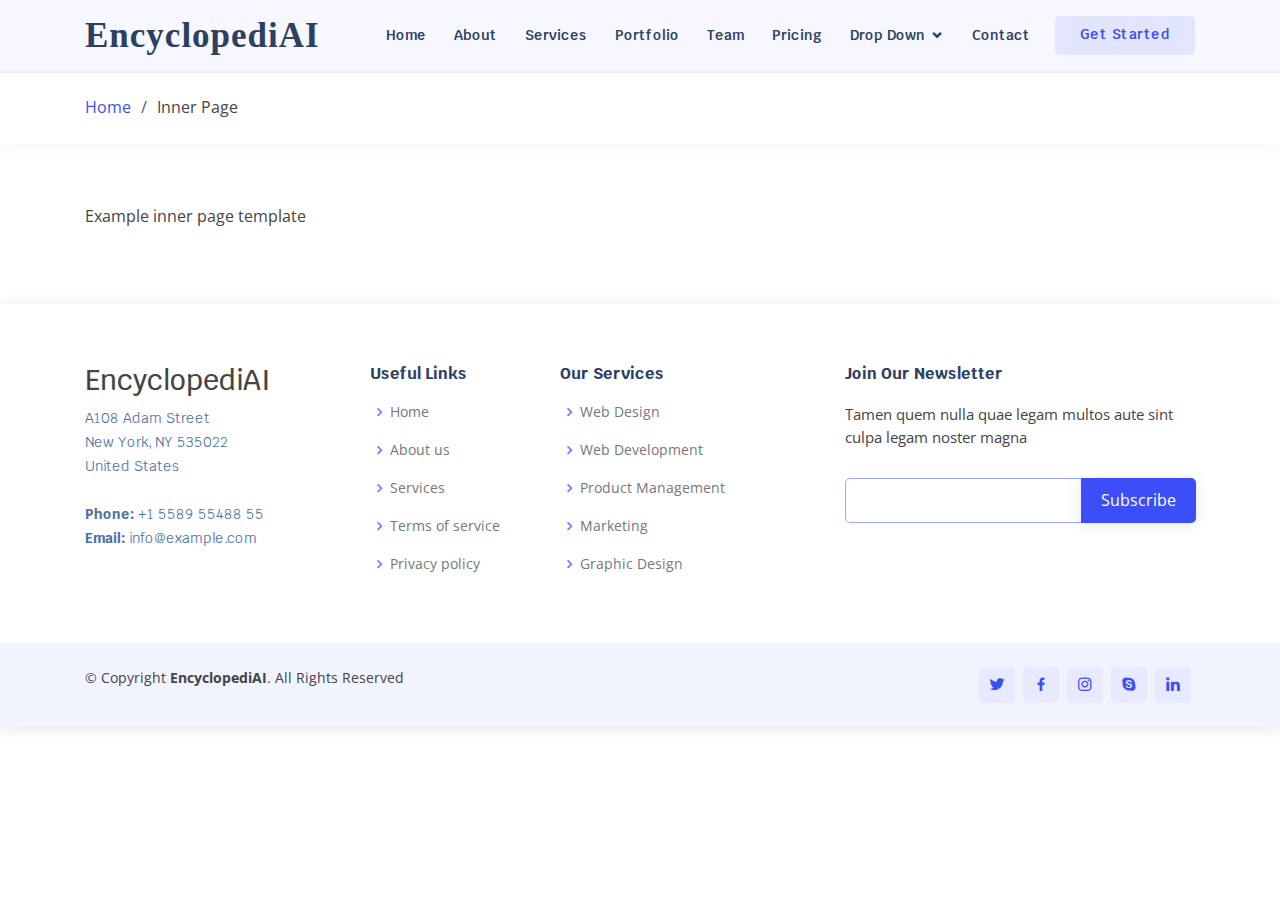
==== commit f74c5c33: "change name to eai" ====
--- a/inner-page.html
+++ b/inner-page.html
@@ -5,7 +5,7 @@
   <meta charset="utf-8">
   <meta content="width=device-width, initial-scale=1.0" name="viewport">
 
-  <title>Inner Page - Bikin Bootstrap Template</title>
+  <title>Inner Page - EncyclopediAI Bootstrap Template</title>
   <meta content="" name="descriptison">
   <meta content="" name="keywords">
 
@@ -36,7 +36,7 @@
   <header id="header" class="fixed-top">
     <div class="container d-flex align-items-center">
 
-      <h1 class="logo mr-auto"><a href="index.html">Bikin</a></h1>
+      <h1 class="logo mr-auto"><a href="index.html">EncyclopediAI</a></h1>
       <!-- Uncomment below if you prefer to use an image logo -->
       <!-- <a href="index.html" class="logo mr-auto"><img src="assets/img/logo.png" alt="" class="img-fluid"></a>-->
 
@@ -107,7 +107,7 @@
         <div class="row">
 
           <div class="col-lg-3 col-md-6 footer-contact">
-            <h3>Bikin</h3>
+            <h3>EncyclopediAI</h3>
             <p>
               A108 Adam Street <br>
               New York, NY 535022<br>
@@ -155,7 +155,7 @@
 
       <div class="mr-md-auto text-center text-md-left">
         <div class="copyright">
-          &copy; Copyright <strong><span>Bikin</span></strong>. All Rights Reserved
+          &copy; Copyright <strong><span>EncyclopediAI</span></strong>. All Rights Reserved
         </div>
         
       </div>
